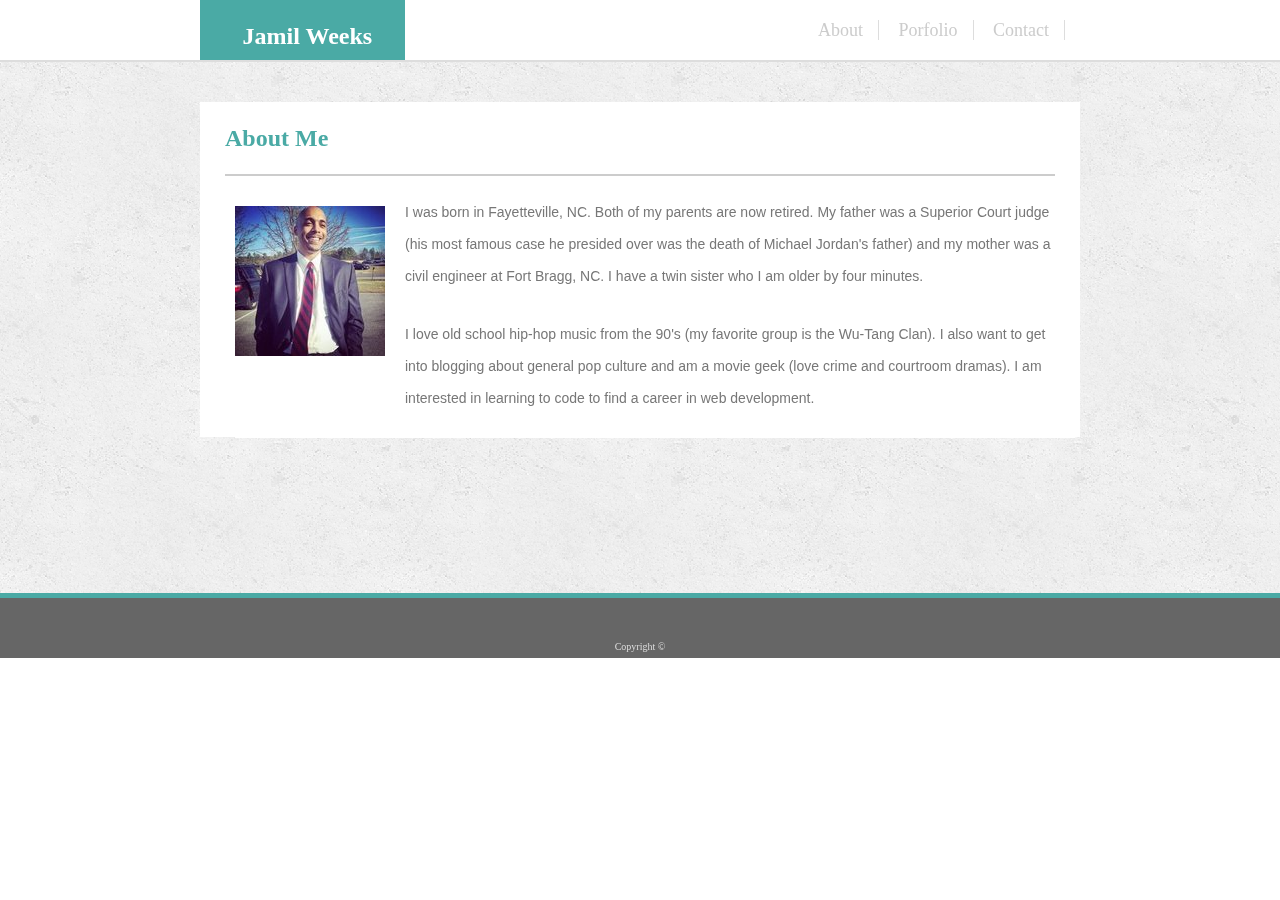
==== index.html @ 294d451c "Updated draft with all three pages of portfolio" ====
<!DOCTYPE html>
<html lang="en-us">

<head>
<!--title-->
    <meta charset="UTF-8">
    <title>Basic Portfolio</title>
    <link rel="stylesheet" href="assets/css/style.css">
</head>

<body>
<!--name header-->    
    <div id="name"><strong>Jamil Weeks</strong></div>

<!--nav bar-->    
    <div id="nav">
        <a href="">About</a>
        <a href="portfolio.html">Porfolio</a>     
        <a href="contact.html">Contact</a>
    </div>

<!--outisde div-->    
    <div id="outside-container">

<!--inner div-->        
        <div id="inside-container">
            <div id="About-Me">
                <section><strong>About Me</strong></section>
            </div>
            <div id="border">
                <img src="assets/images/rsz_rsz_212790972_10204323952377895_6004706849337027888_n.jpg" ALIGN="left">
                    <div class="text">
                    <p id="p">I was born in Fayetteville, NC. Both of my parents are now retired. My father was a Superior Court judge (his most famous case he presided over was the death of Michael Jordan's father) and my mother was a civil engineer at Fort Bragg, NC. I have a twin sister who I am older by four minutes.</p>
                          <br>  
                    <p id="p">I love old school hip-hop music from the 90's (my favorite group is the Wu-Tang Clan). I also want to get into blogging about general pop culture and am a movie geek (love crime and courtroom dramas). I am interested in learning to code to find a career in web development.</p>
                    </div>    
            </div>
        </div>
    </div>
    
    <!--footer-->
    <div id="footer">
        <span>Copyright &#169</span>
    </div>
</body>
</html>
---- assets/css/style.css ----
* {
    box-sizing: border-box;
}
body {
    margin: 0;
    margin-bottom: 0;
    margin-right: 0;
    position: fixed;
}
#name   {
    color: white;
    background: #4aaaa5;
    font-family: 'Georgia', 'Times New Roman', Times, serif;
    width: 16%;
    height: 60px;
    padding-top: 20px;
    padding-left: 10px;
    text-align: center;
    margin-left: 200px;
    line-height: 32px;
    font-size: 24px;
    float: left;    
    position: relative;
    border-bottom: solid 100% #777777;   
}
#name1   {
    color: white;
    background: #4aaaa5;
    font-family: 'Georgia', 'Times New Roman', Times, serif;
    width: 12%;
    height: 40px;
    padding-top: 12px;
    padding-left: 7.5px;
    text-align: center;
    margin-left: 300px;
    line-height: 24px;
    font-size: 18px;
    float: left;    
    position: relative;
    border-bottom: solid 100% #777777;   
}
#name2   {
    color: white;
    background: #4aaaa5;
    font-family: 'Georgia', 'Times New Roman', Times, serif;
    width: 12%;
    height: 40px;
    padding-top: 12px;
    padding-left: 7.5px;
    text-align: center;
    margin-left: 365px;
    line-height: 24px;
    font-size: 18px;
    float: left;    
    position: relative;
    border-bottom: solid 100% #777777;   
}
#nav    {
    float: right;
    padding-top: 20px;
    margin-right: 215px;
    font-size: 18px;
}
#nav1    {
    float: right;
    padding-top: 10px;
    margin-right: 300px;
    font-size: 12px;
    line-height: 24px;
}
#nav2    {
    float: right;
    padding-top: 10px;
    margin-right: 370px;
    font-size: 12px;
    line-height: 24px;
}
a {
    background-color: transparent;
    color: #cccccc;
    border-right: solid #dddddd 1px;
    padding-right: 15px;
    padding-left: 15px;
    text-decoration: none;
}
.a1 {
    background-color: transparent;
    border-right: solid #dddddd 1px;
    color: #cccccc;
    padding-right: 15px;
    padding-left: 15px;
}
#outside-container  {
    clear: both;
    height: 533px;
    width: 1280px;
    margin: 0;
    padding: 0;
    border-top: solid #dddddd 2.5px;
    background-color: #cccccc;
    background: url("../images/concrete_seamless.png");
}
#outside-container1  {
    clear: both;
    height: 553px;
    width: 1300px;
    margin: 0;
    padding: 0;
    border-top: solid #dddddd 2.5px;
    background-color: #cccccc;
    background: url("../images/concrete_seamless.png");
}
#outside-container2  {
    clear: both;
    height: 573px;
    width: 1300px;
    margin: 0;
    padding: 0;
    border-top: solid #dddddd 2.5px;
    background-color: #cccccc;
    background: url("../images/concrete_seamless.png");
}
#inside-container   {
    position: relative;
    background: white;
    margin-left: 200px;
    margin-right: 200px;
    font-family: 'Georgia', 'Times New Roman', Times, serif;
    line-height: 32px;
    font-size: 24px;
    color: #4aaaa5;
    padding-left: 20px;
    padding-top: 20px;
    margin-top: 40px;
    height: 335px;
}
#inside-container1  {
    position: relative;
    background: white;
    margin-left: 300px;
    margin-right: 300px;
    font-family: 'Georgia', 'Times New Roman', Times, serif;
    line-height: 24px;
    font-size: 18px;
    color: #4aaaa5;
    padding-left: 20px;
    padding-top: 20px;
    margin-top: 40px;
    height: 375px;
}
#inside-container2   {
    position: relative;
    background: white;
    margin-left: 365px;
    margin-right: 365px;
    font-family: 'Georgia', 'Times New Roman', Times, serif;
    line-height: 24px;
    font-size: 18px;
    color: #4aaaa5;
    padding-left: 20px;
    padding-top: 20px;
    margin-top: 10px;
    height: 520px;
}
#About-Me   {
    border-bottom: solid #cccccc 2px;
    padding-bottom: 20px;
    margin-right: 25px;
    margin-left: 5px;
    margin-bottom: 30px;
}
#border {
    background: white;
    margin-left: 15px;
    margin-right: 5px;
}
#img    {
    height: 50px;
    width: 50px;
    float: left;
    margin-right: 10px;
    padding-top: 10px;
}
.text   {
    font-family: 'Arial', 'Helvetica Neue', Helvetica, sans-serif;
    color: #777777;
    line-height: 32px;
    font-size: 14px;
    margin-left: 170px;
    padding-bottom: 10px;
    padding-top: 10px;
}
.text1   {
    font-family: 'Arial', 'Helvetica Neue', Helvetica, sans-serif;
    color: #777777;
    line-height: 24px;
    font-size: 12px;
    padding-bottom: 10px;
}
#footer {
    background: #666666;
    height: 65px;
    text-align: center;
    line-height: 18px;
    font-size: 10px;
    color: #dddddd;
    border-top: solid #4aaaa5 5px;
    padding-top: 40px;
}
#footer1    {
    background: #666666;
    height: 30px;
    text-align: center;
    line-height: 18px;
    font-size: 10px;
    color: #dddddd;
    border-top: solid #4aaaa5 5px;
    padding-top: 40px;
}
#footer2 {
    background: #666666;
    height: 45px;
    text-align: center;
    line-height: 18px;
    font-size: 10px;
    color: #dddddd;
    border-top: solid #4aaaa5 5px;
    padding-top: 20px;
}
#form   {
    background: white;
    margin-left: 15px;
    margin-right: 5px;
    font-family: 'Arial', 'Helvetica Neue', Helvetica, sans-serif;
}
#Contact   {
    border-bottom: solid #cccccc;
    padding-bottom: 20px;
    margin-right: 27px;
    margin-left: 1px;
}
#Portfolio   {
    border-bottom: solid #cccccc;
    padding-bottom: 20px;
    margin-right: 25px;
    margin-left: 5px;
}
textarea    {
    width: 630px;
    height: 130px;
}
#submit {
    background-color: #4aaaa5;
    padding: 5px;
    color: white;
    width: 75px;
    font-size: 12px;
}
#photo1  {
    padding-top: 25px;
    float: left;
    margin-right: 25px;
    margin-bottom: 25px;
    margin-left: -10px;
}
#photo2  {
    padding-top: 25px;
    float: left;
}
#photo3  {
    clear: left;
    float: left;
    margin-right: 25px;
    margin-left: -10px;
}
#photo4  {
    float: left;
    margin-bottom: 25px;
    margin-left: 0px;
    padding-bottom: 0;
}
#photo5  {
    height: 150px;
    width: 150px;
    clear: left;
    float: left;
    padding-bottom: 10px;
    margin-left: -10px;
}
#banner {
    width: 160px;
    height: 40px;
    background-color: #4aaaa5;
    color: white;
    text-align: center;
    font-size: 14px;
    position: absolute;
    padding-top: 5px;
    margin-top: 60px;
}
#p  {
    margin-top: -20px;
    margin-right: 20px;
}
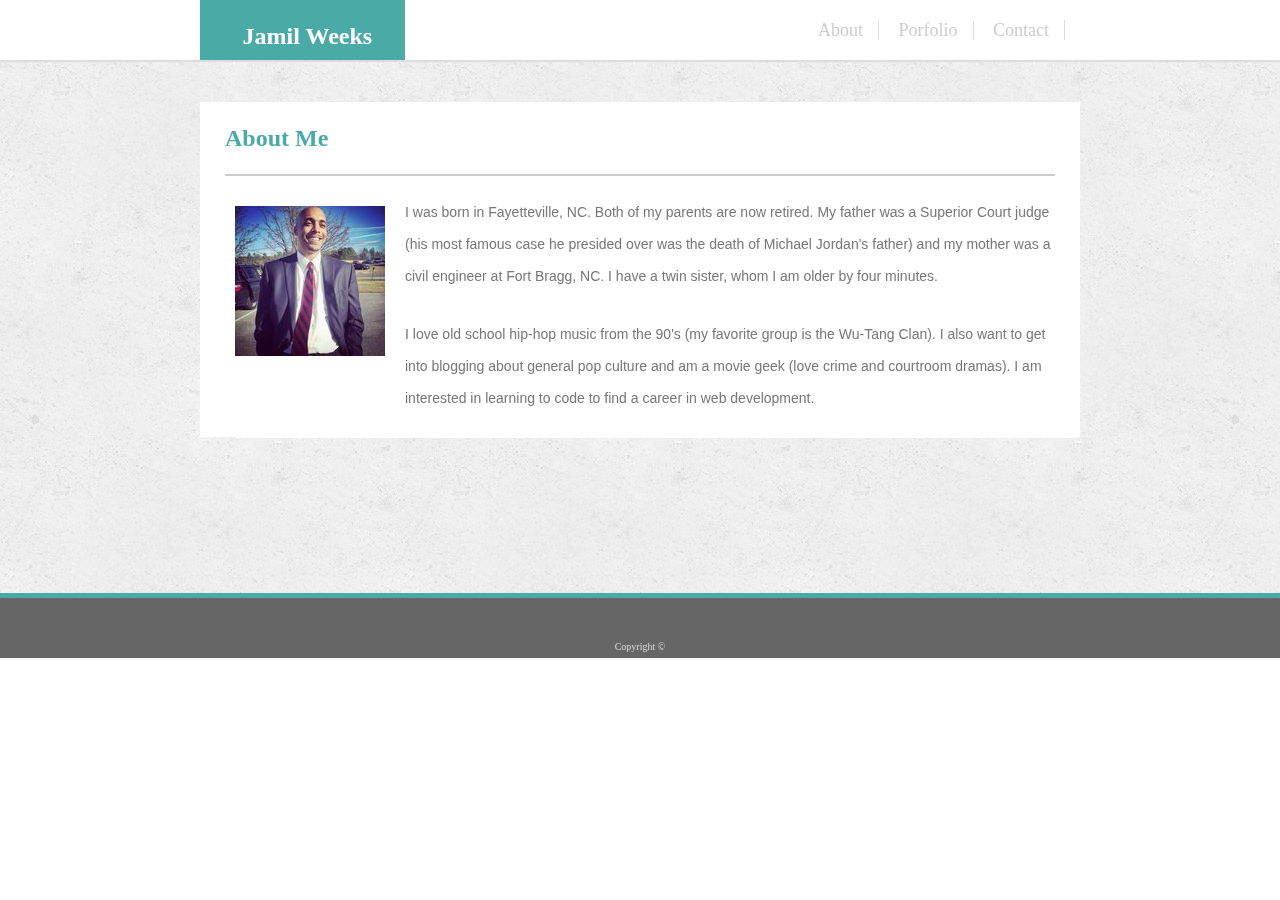
==== commit 7682bd54: "Final draft" ====
--- a/index.html
+++ b/index.html
@@ -30,7 +30,7 @@
             <div id="border">
                 <img src="assets/images/rsz_rsz_212790972_10204323952377895_6004706849337027888_n.jpg" ALIGN="left">
                     <div class="text">
-                    <p id="p">I was born in Fayetteville, NC. Both of my parents are now retired. My father was a Superior Court judge (his most famous case he presided over was the death of Michael Jordan's father) and my mother was a civil engineer at Fort Bragg, NC. I have a twin sister who I am older by four minutes.</p>
+                    <p id="p">I was born in Fayetteville, NC. Both of my parents are now retired. My father was a Superior Court judge (his most famous case he presided over was the death of Michael Jordan's father) and my mother was a civil engineer at Fort Bragg, NC. I have a twin sister, whom I am older by four minutes.</p>
                           <br>  
                     <p id="p">I love old school hip-hop music from the 90's (my favorite group is the Wu-Tang Clan). I also want to get into blogging about general pop culture and am a movie geek (love crime and courtroom dramas). I am interested in learning to code to find a career in web development.</p>
                     </div>    
--- a/assets/css/style.css
+++ b/assets/css/style.css
@@ -82,6 +82,7 @@
     padding-right: 15px;
     padding-left: 15px;
     text-decoration: none;
+    cursor: pointer;
 }
 .a1 {
     background-color: transparent;
@@ -234,13 +235,13 @@
     font-family: 'Arial', 'Helvetica Neue', Helvetica, sans-serif;
 }
 #Contact   {
-    border-bottom: solid #cccccc;
+    border-bottom: solid #cccccc 2px;
     padding-bottom: 20px;
     margin-right: 27px;
     margin-left: 1px;
 }
 #Portfolio   {
-    border-bottom: solid #cccccc;
+    border-bottom: solid #cccccc 2px;
     padding-bottom: 20px;
     margin-right: 25px;
     margin-left: 5px;
@@ -301,4 +302,5 @@
 #p  {
     margin-top: -20px;
     margin-right: 20px;
+    float: none;
 }